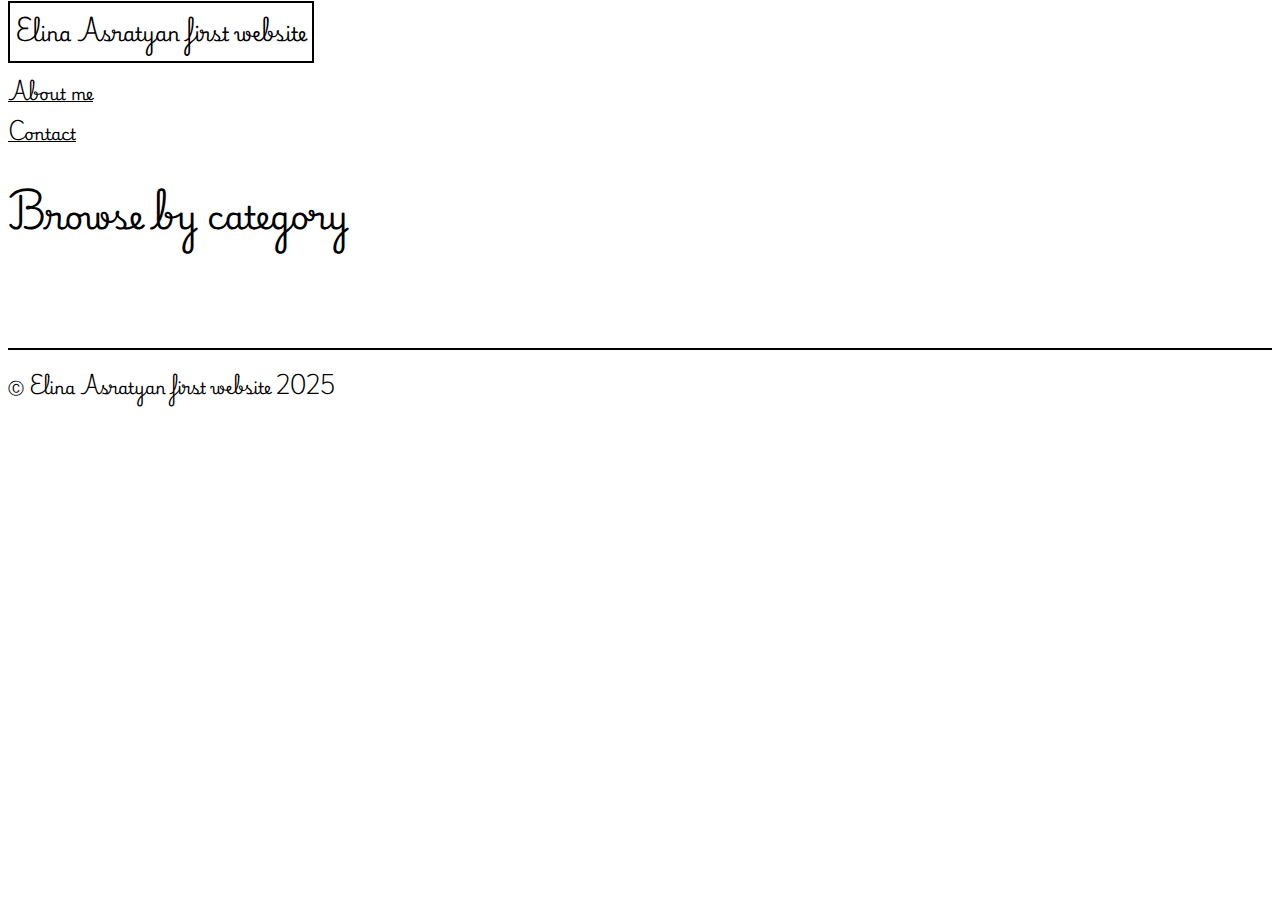
==== contact.html @ d27915c5 "first update" ====
<!DOCTYPE html>
<html lang="en">
<head>
  <meta charset="UTF-8">
  <meta name="viewport" content="width=device-width, initial-scale=1.0">
  <title>Elina Asratyan first website</title>
  <link rel="stylesheet" href="css/main.css">
  <link rel="preconnect" href="https://fonts.googleapis.com">
  <link rel="preconnect" href="https://fonts.gstatic.com" crossorigin>
  <link href="https://fonts.googleapis.com/css2?family=Playwrite+VN:wght@100..400&display=swap" rel="stylesheet">
</head>

<body>
  <header>
    <p id="logo"> Elina Asratyan first website</p>
      <nav>
        <ul>
          <a href="index.html">
            <li>About me</li>
          </a>
          <a href="contact.html">
            <li>Contact</li>
          </a>
    
        </ul>
    </nav>
  </header>
  <main>
    <h1>Browse by category</h1>
    <section>
      <a href="#">
          <figure>
              <img src="" alt="">
                <figcaption></figcaption>
          </figure>
      </a>

    </section>
  </main>
  <footer>
    <p>Ⓒ Elina Asratyan first website 2025</p>
  </footer>  
</body>
</html>
---- css/main.css ----
* {  
    font-family: "Playwrite VN", serif;
}

/* HEADER */

#logo {
    font-weight: 600;
    font-size: 1.2rem;
    border: 2px solid black;
    display: inline;
    padding: 5px;
}

ul {
    list-style: none;
    padding-left: 0;
}

a {
    color: black;
}

/*MAIN*/

.main-img {
    width: 50%;
}

/*FOOTER*/
footer {
  margin-top: 2rem;
  border-top: 2px solid black;
}
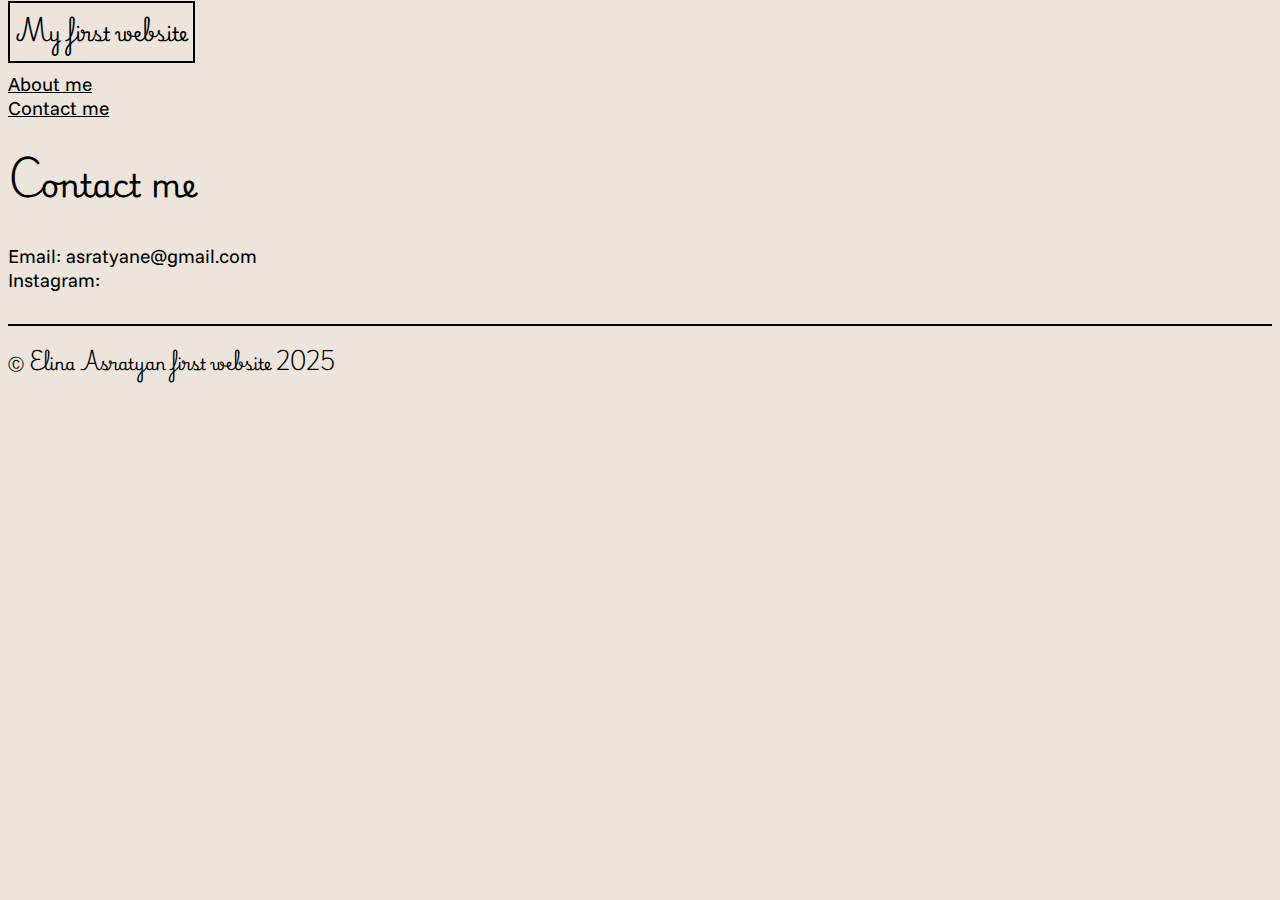
==== commit 48af94c7: "changing colours" ====
--- a/contact.html
+++ b/contact.html
@@ -3,39 +3,42 @@
 <head>
   <meta charset="UTF-8">
   <meta name="viewport" content="width=device-width, initial-scale=1.0">
-  <title>Elina Asratyan first website</title>
+  <title>My first website</title>
   <link rel="stylesheet" href="css/main.css">
+
+<!-- font 1 -->
   <link rel="preconnect" href="https://fonts.googleapis.com">
   <link rel="preconnect" href="https://fonts.gstatic.com" crossorigin>
   <link href="https://fonts.googleapis.com/css2?family=Playwrite+VN:wght@100..400&display=swap" rel="stylesheet">
+
+<!-- font 2 -->
+  <link rel="preconnect" href="https://fonts.googleapis.com">
+  <link rel="preconnect" href="https://fonts.gstatic.com" crossorigin>
+  <link href="https://fonts.googleapis.com/css2?family=Funnel+Sans:ital,wght@0,300..800;1,300..800&display=swap" rel="stylesheet">
 </head>
 
-<body>
+<body bgcolor="#ede5dc">
   <header>
-    <p id="logo"> Elina Asratyan first website</p>
+    <p id="logo">My first website</p>
       <nav>
         <ul>
           <a href="index.html">
             <li>About me</li>
           </a>
           <a href="contact.html">
-            <li>Contact</li>
+            <li>Contact me</li>
           </a>
     
         </ul>
     </nav>
   </header>
   <main>
-    <h1>Browse by category</h1>
-    <section>
-      <a href="#">
-          <figure>
-              <img src="" alt="">
-                <figcaption></figcaption>
-          </figure>
-      </a>
-
-    </section>
+    <h1>Contact me</h1>
+    <ul>
+      <li>Email: asratyane@gmail.com</li>
+      <li>Instagram:</li>
+      <li></li>
+    </ul>
   </main>
   <footer>
     <p>Ⓒ Elina Asratyan first website 2025</p>
--- a/css/main.css
+++ b/css/main.css
@@ -1,4 +1,4 @@
-* {  
+p, h1 {  
     font-family: "Playwrite VN", serif;
 }
 
@@ -27,6 +27,11 @@
     width: 50%;
 }
 
+.main-text, li {
+    font-family: "Funnel Sans", serif;
+    font-size: 1.2rem;
+}
+
 /*FOOTER*/
 footer {
   margin-top: 2rem;
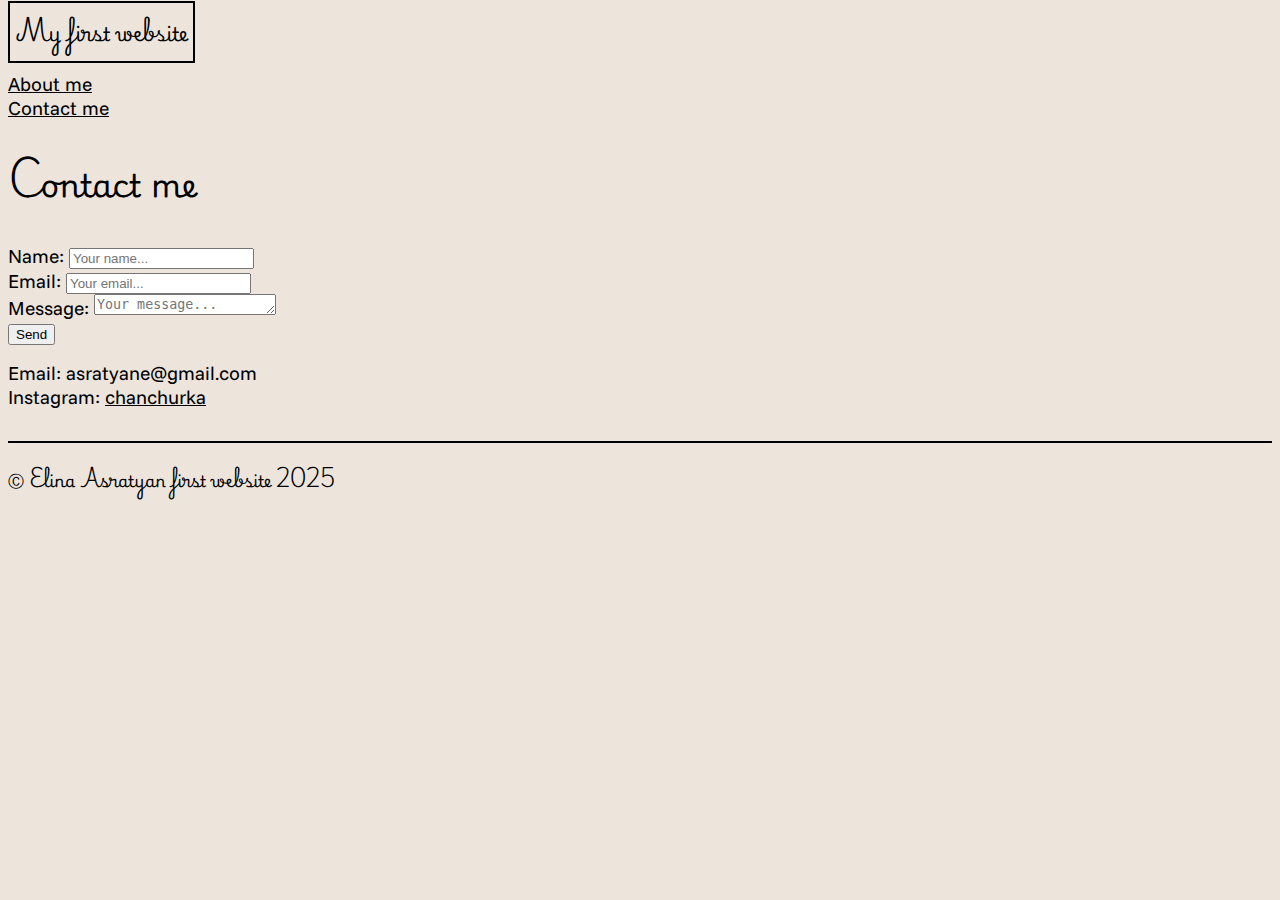
==== commit bfbf1876: "finished version" ====
--- a/contact.html
+++ b/contact.html
@@ -34,9 +34,28 @@
   </header>
   <main>
     <h1>Contact me</h1>
+    <!--The following code for the working contact form was taken from this website: https://www.w3schools.com/howto/howto_css_contact_form.asp-->
+    <form>
+      <label for="name">Name:</label>
+      <input type="text" id="name" name="name" placeholder="Your name...">
+      <br>
+
+      <label for="email">Email:</label>
+      <input type="email" id="email" name="email" placeholder="Your email...">
+      <br>
+
+      <label for="message">Message:</label>
+      <textarea id="message" name="message" rows="1" placeholder="Your message..."></textarea>
+      <br>  
+
+      <button type="submit">Send</button>
+    </form>
+
     <ul>
       <li>Email: asratyane@gmail.com</li>
-      <li>Instagram:</li>
+      <li>Instagram:
+        <a href="https://www.instagram.com/chanchurka/" target="_blank">chanchurka</a>
+      </li>
       <li></li>
     </ul>
   </main>
--- a/css/main.css
+++ b/css/main.css
@@ -1,35 +1,41 @@
 p, h1 {  
-    font-family: "Playwrite VN", serif;
+  font-family: "Playwrite VN", serif;
 }
 
 /* HEADER */
 
 #logo {
-    font-weight: 600;
-    font-size: 1.2rem;
-    border: 2px solid black;
-    display: inline;
-    padding: 5px;
+  font-weight: 600;
+  font-size: 1.2rem;
+  border: 2px solid black;
+  display: inline;
+  padding: 5px;
 }
 
 ul {
-    list-style: none;
-    padding-left: 0;
+  list-style: none;
+  padding-left: 0;
 }
 
 a {
-    color: black;
+  color: black;
 }
 
 /*MAIN*/
 
 .main-img {
-    width: 50%;
+  width: 30%;
 }
 
 .main-text, li {
-    font-family: "Funnel Sans", serif;
-    font-size: 1.2rem;
+  font-family: "Funnel Sans", serif;
+  font-size: 1.2rem;
+}
+
+/*FORM*/
+form {
+  font-family: "Funnel Sans", serif;
+  font-size: 1.2rem;
 }
 
 /*FOOTER*/
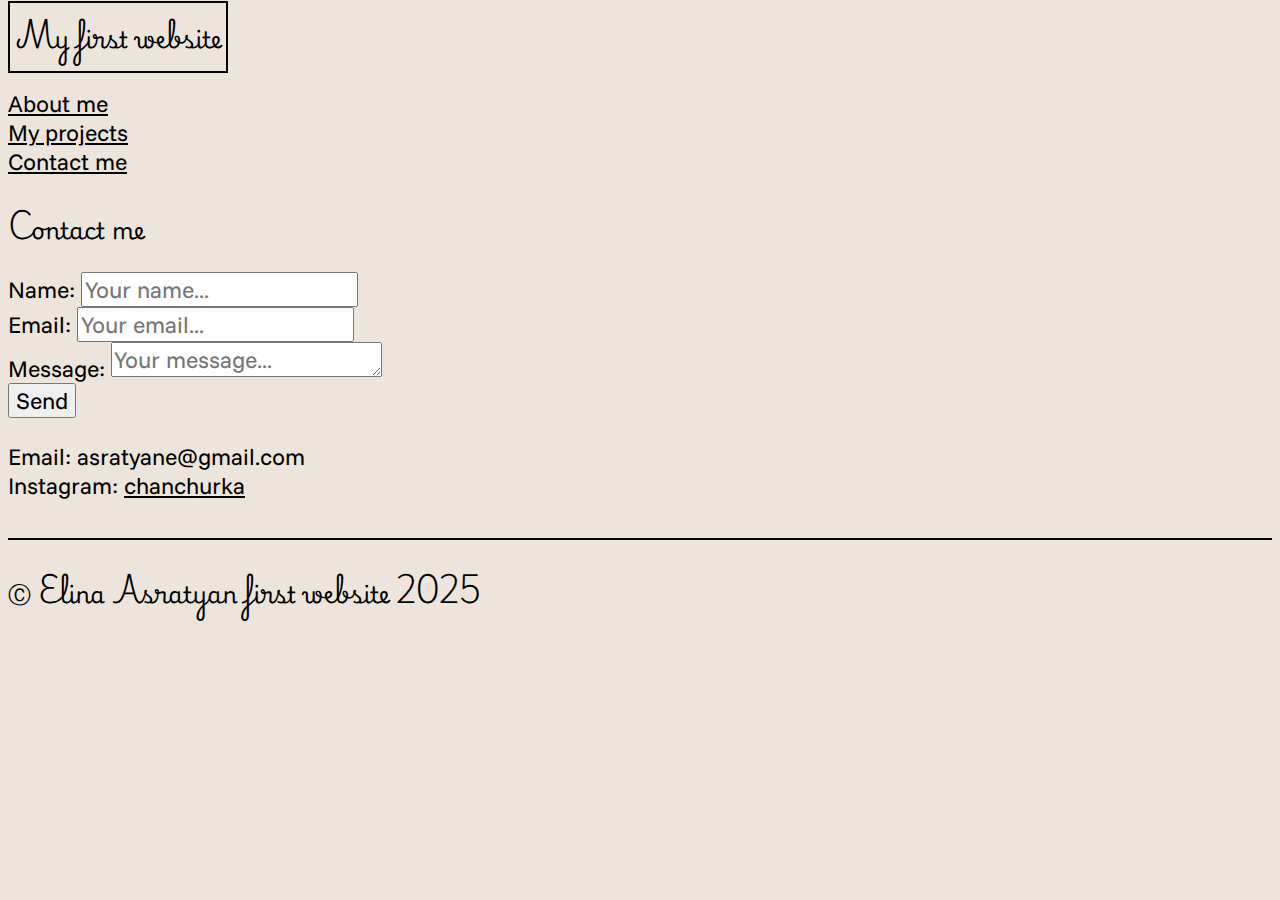
==== commit 85cc5237: "added all the pictures and uput them on the website" ====
--- a/contact.html
+++ b/contact.html
@@ -24,6 +24,9 @@
         <ul>
           <a href="index.html">
             <li>About me</li>
+          </a>
+          <a href="index.html">
+            <li>My projects</li>
           </a>
           <a href="contact.html">
             <li>Contact me</li>
--- a/css/main.css
+++ b/css/main.css
@@ -1,3 +1,8 @@
+* {
+  font-family: "Funnel Sans", serif;
+  font-size: 1.2rem;
+}
+
 p, h1 {  
   font-family: "Playwrite VN", serif;
 }
@@ -27,7 +32,11 @@
   width: 30%;
 }
 
-.main-text, li {
+.project-pictures {
+  width: 25%;
+}
+
+.main-text {
   font-family: "Funnel Sans", serif;
   font-size: 1.2rem;
 }
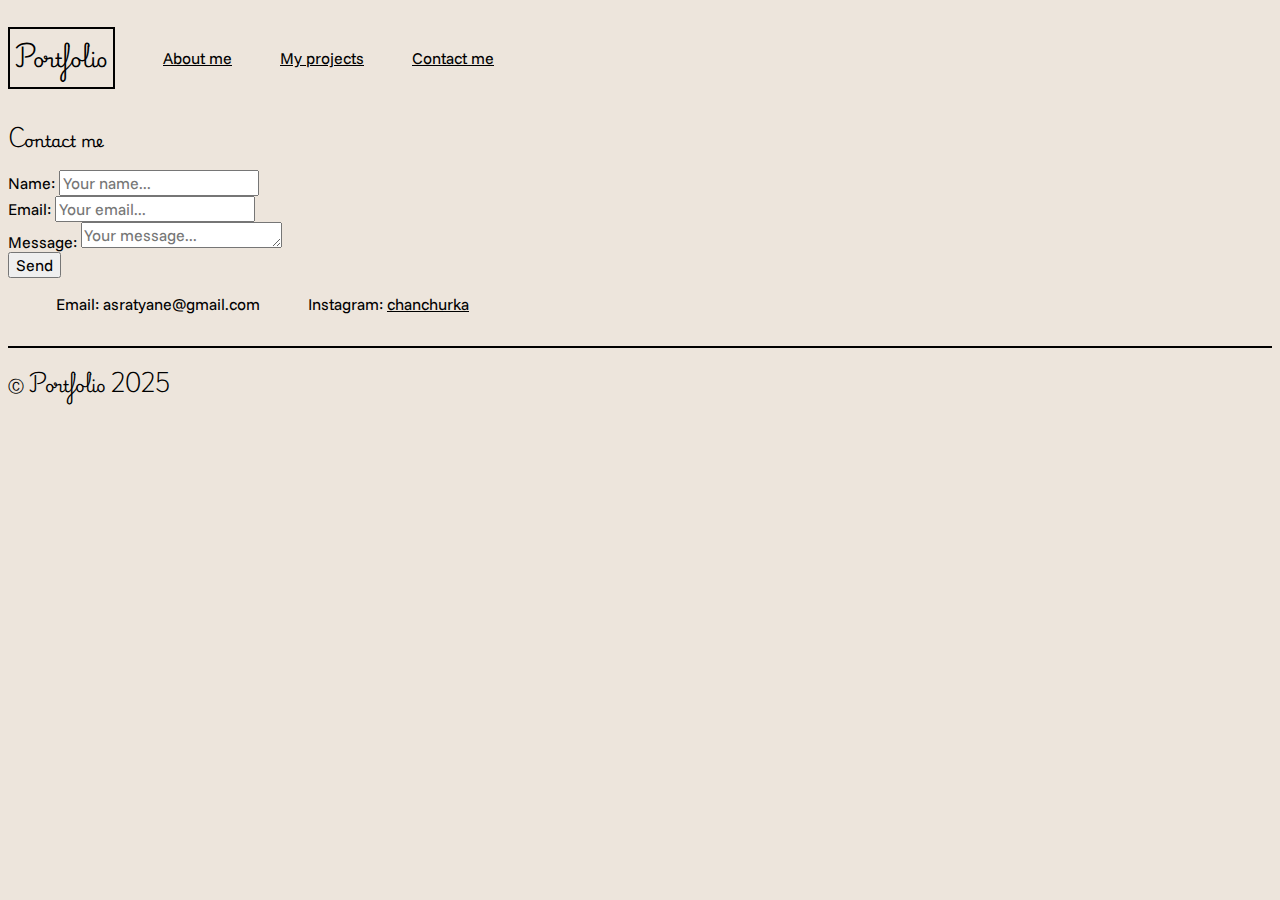
==== commit d9c3e173: "changed css file" ====
--- a/contact.html
+++ b/contact.html
@@ -3,7 +3,7 @@
 <head>
   <meta charset="UTF-8">
   <meta name="viewport" content="width=device-width, initial-scale=1.0">
-  <title>My first website</title>
+  <title>Portfolio</title>
   <link rel="stylesheet" href="css/main.css">
 
 <!-- font 1 -->
@@ -19,7 +19,7 @@
 
 <body bgcolor="#ede5dc">
   <header>
-    <p id="logo">My first website</p>
+    <p id="logo">Portfolio</p>
       <nav>
         <ul>
           <a href="index.html">
@@ -63,7 +63,7 @@
     </ul>
   </main>
   <footer>
-    <p>Ⓒ Elina Asratyan first website 2025</p>
+    <p>Ⓒ Portfolio 2025</p>
   </footer>  
 </body>
 </html>--- a/css/main.css
+++ b/css/main.css
@@ -1,6 +1,6 @@
 * {
   font-family: "Funnel Sans", serif;
-  font-size: 1.2rem;
+  font-size: 1rem;
 }
 
 p, h1 {  
@@ -8,6 +8,11 @@
 }
 
 /* HEADER */
+
+header {
+  display: flex;
+  align-items: center;
+}
 
 #logo {
   font-weight: 600;
@@ -18,12 +23,36 @@
 }
 
 ul {
+  display: flex;
   list-style: none;
   padding-left: 0;
 }
 
+li {
+  margin-left: 3rem;
+}
+
 a {
   color: black;
+}
+
+.headers-main-page {
+  font-size: 1.2rem;
+}
+
+@media screen and (max-width: 550px) {
+  header, ul {
+    flex-direction: column;
+    align-items: start;
+  }
+  
+  ul {
+    margin-top: 0;
+  }
+
+  li {
+    margin-left: 0;
+  }
 }
 
 /*MAIN*/
@@ -32,19 +61,38 @@
   width: 30%;
 }
 
-.project-pictures {
-  width: 25%;
+.main-text {
+  font-family: "Funnel Sans", serif;
+  font-size: 1rem;
 }
 
-.main-text {
-  font-family: "Funnel Sans", serif;
-  font-size: 1.2rem;
+/*CATEGORY SECTION*/
+
+figure {
+  margin-left: 0;
+}
+
+.project-pictures {
+  width: 70%;
+}
+
+@media screen and (min-width: 550px) {
+  .category-container {
+    display: grid;
+    grid-template-columns: repeat(2, 1fr);
+  }
+}
+
+@media screen and (min-width: 750px) {
+  .category-container {
+    grid-template-columns: repeat(3, 1fr);
+  }
 }
 
 /*FORM*/
 form {
   font-family: "Funnel Sans", serif;
-  font-size: 1.2rem;
+  font-size: 1rem;
 }
 
 /*FOOTER*/
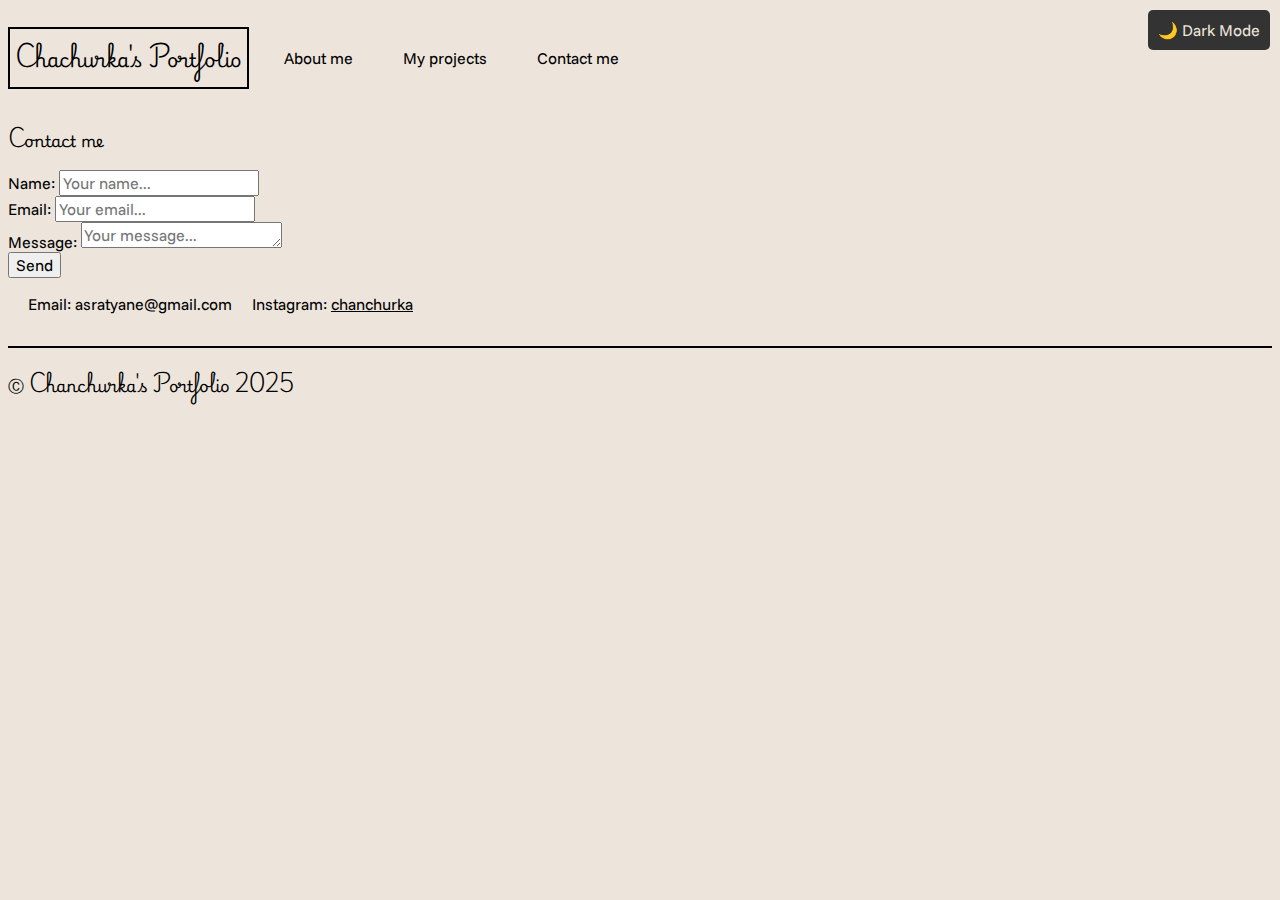
==== commit 16ffd48b: "added lab 4" ====
--- a/contact.html
+++ b/contact.html
@@ -3,7 +3,7 @@
 <head>
   <meta charset="UTF-8">
   <meta name="viewport" content="width=device-width, initial-scale=1.0">
-  <title>Portfolio</title>
+  <title>Chachurka's Portfolio</title>
   <link rel="stylesheet" href="css/main.css">
 
 <!-- font 1 -->
@@ -19,20 +19,22 @@
 
 <body bgcolor="#ede5dc">
   <header>
-    <p id="logo">Portfolio</p>
+    <p id="logo">Chachurka's Portfolio</p>
       <nav>
         <ul>
           <a href="index.html">
             <li>About me</li>
           </a>
-          <a href="index.html">
+          <!--The following line was taken from this website: https://www.geeksforgeeks.org/how-to-create-links-to-sections-within-the-same-page-in-html/-->
+          <a href="index.html#my-projects">
             <li>My projects</li>
           </a>
           <a href="contact.html">
             <li>Contact me</li>
           </a>
-    
         </ul>
+        
+        <button id="darkModeToggle">🌙 Dark Mode</button>
     </nav>
   </header>
   <main>
@@ -59,11 +61,13 @@
       <li>Instagram:
         <a href="https://www.instagram.com/chanchurka/" target="_blank">chanchurka</a>
       </li>
-      <li></li>
     </ul>
   </main>
   <footer>
-    <p>Ⓒ Portfolio 2025</p>
-  </footer>  
+    <p>Ⓒ Chanchurka's Portfolio 2025</p>
+  </footer>
+
+  <script src="js/main.js"></script> 
+
 </body>
 </html>--- a/css/main.css
+++ b/css/main.css
@@ -26,10 +26,9 @@
   display: flex;
   list-style: none;
   padding-left: 0;
-}
-
-li {
-  margin-left: 3rem;
+  gap: 20px;
+  width: 100%;
+  margin-left: 20px;
 }
 
 a {
@@ -48,14 +47,17 @@
   
   ul {
     margin-top: 0;
-  }
-
-  li {
     margin-left: 0;
   }
 }
 
 /*MAIN*/
+
+.about-section {
+  display: flex;
+  align-items: center;
+  gap: 2rem;
+}
 
 .main-img {
   width: 30%;
@@ -64,6 +66,10 @@
 .main-text {
   font-family: "Funnel Sans", serif;
   font-size: 1rem;
+  text-align: justify;
+  padding-right: 2rem;
+  max-width: 600px;
+  margin: 0 auto;
 }
 
 /*CATEGORY SECTION*/
@@ -75,6 +81,8 @@
 .project-pictures {
   width: 70%;
 }
+
+
 
 @media screen and (min-width: 550px) {
   .category-container {
@@ -89,6 +97,21 @@
   }
 }
 
+@media screen and (max-width: 550px) {
+  .about-section {
+    flex-direction: column;
+    align-items: flex-start;
+  }
+
+  .main-img {
+    width: 50%;
+  }
+
+  .main-text {
+    padding-right: 0;
+  }
+}
+
 /*FORM*/
 form {
   font-family: "Funnel Sans", serif;
@@ -99,4 +122,156 @@
 footer {
   margin-top: 2rem;
   border-top: 2px solid black;
+}
+
+/*INDIVIDUAL PAGES*/
+.individual-pictures {
+  width: 30%;
+}
+
+.individual-pages-text {
+  font-family: "Funnel Sans", serif;
+  font-size: 1rem;
+  max-width: 600px;
+  margin: 0 auto;
+}
+
+.individual-pages {
+  display: flex;
+  align-items: center;
+  gap: 2rem;
+}
+
+@media screen and (max-width: 550px) {
+  .individual-pages {
+    flex-direction: column;
+    align-items: flex-start;
+  }
+
+  .individual-pages-text {
+    font-family: "Funnel Sans", serif;
+    font-size: 1rem;
+    margin-top: 0;
+    margin-bottom: 0;
+    margin-left: 0;
+  }
+}
+
+/*ANIMATIONS*/
+nav a {
+  background-color: #ede5dc;
+  padding: 10px 15px;
+  display: inline-block;
+  text-decoration: none;
+  color: black;
+  animation-name: none;
+  animation-duration: 0.5s;
+  animation-timing-function: ease-in-out;
+  animation-fill-mode: forwards;
+  align-items: center;
+  justify-content: center;
+}
+
+nav a:hover {
+  animation-name: background-animation;
+}
+
+
+@keyframes background-animation {
+  0% {
+    background-color: #ede5dc;
+  }
+  100% {
+    background-color: white;
+  }
+}
+
+/* 🌙 Dark Mode: Change button styles */
+.dark-mode nav a {
+  background-color: #121212;
+  color: #ede5dc;
+  ;
+}
+
+/* Dark Mode: Change button hover effect */
+.dark-mode nav a:hover {
+  animation-name: dark-mode-background-animation;
+}
+
+@keyframes dark-mode-background-animation {
+  0% {
+    background-color: #121212;
+  }
+  100% {
+    background-color: #333; /* Slightly lighter black */
+  }
+}
+
+.project-pictures {
+  animation-name: none;
+  animation-duration: 0.3s;
+  animation-timing-function: ease-in-out;
+  animation-fill-mode: forwards;
+  align-items: center;
+  justify-content: center;
+}
+
+.project-pictures:hover {
+  animation-name: zoom-in;
+}
+
+.project-pictures:not(:hover) {
+  animation-name: zoom-out;
+}
+
+@keyframes zoom-in {
+  0% {
+    transform: scale(1);
+    box-shadow: 0 0 0 rgba(0, 0, 0, 0);
+  }
+  100% {
+    transform: scale(1.1);
+    box-shadow: 0 8px 16px rgba(0, 0, 0, 0.3);
+  }
+}
+
+@keyframes zoom-out {
+  0% {
+    transform: scale(1.1);
+    box-shadow: 0 8px 16px rgba(0, 0, 0, 0.3);
+  }
+  100% {
+    transform: scale(1);
+    box-shadow: 0 0 0 rgba(0, 0, 0, 0);
+  }
+}
+
+/* Default light mode */
+body {
+  background-color: #ede5dc;
+  color: black;
+  transition: background-color 0.3s, color 0.3s;
+}
+
+/* Dark mode styles */
+.dark-mode {
+  background-color: #121212;
+  color: #ede5dc;
+}
+
+/* Button styling */
+#darkModeToggle {
+  position: fixed;
+  top: 10px;
+  right: 10px;
+  padding: 10px;
+  background-color: #333;
+  color: #ede5dc;
+  border: none;
+  cursor: pointer;
+  border-radius: 5px;
+}
+
+#darkModeToggle:hover {
+  background-color: #555;
 }